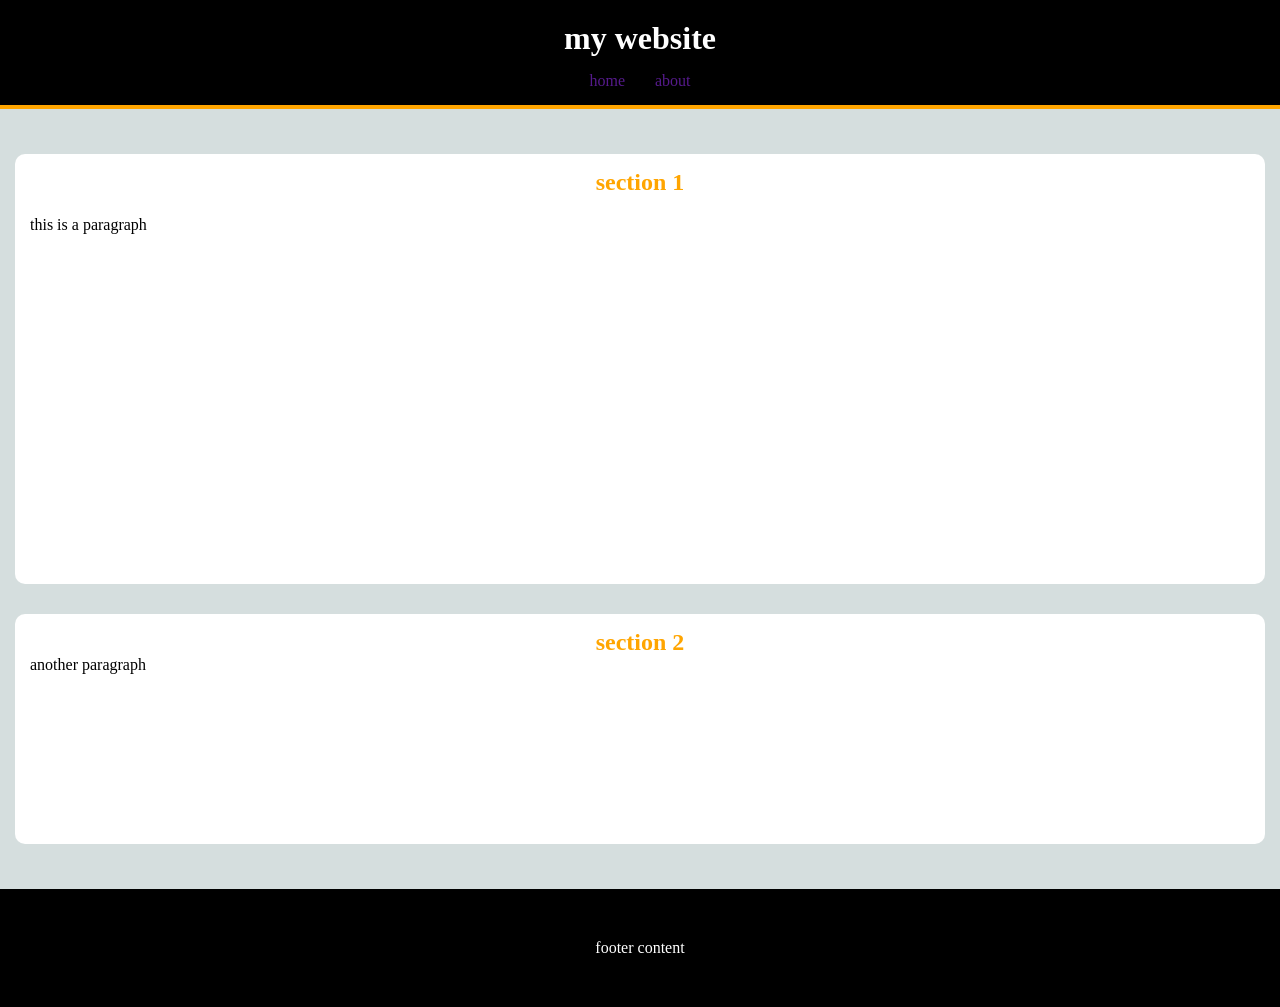
==== april-27/html-css-exo-2/index.html @ e820e328 "seconde commit" ====
<!DOCTYPE html>
<html lang="en">

<head>
    <meta charset="UTF-8">
    <meta name="viewport" content="width=device-width, initial-scale=1.0">
    <title>Document</title>
    <link rel="stylesheet" href="./index.css">
</head>

<body>
    <header class="header">
        <h1 class="">my website</h1>
        <nav>
            <ul class="nav">
                <li> <a href="">home</a> </li>
                <li> <a href="">about</a></li>
            </ul>
        </nav>
    </header>
    <main class="main">
        <section class="sec1 ">
            <h2 class="h2">section 1</h2>
            <p>this is a paragraph</p>
            <div class="img">
                <img src="https://www.shutterstock.com/image-photo/sunset-over-calm-waters-napili-600nw-2628814271.jpg"
                    alt="">
            </div>
        </section>
        <section class="sec2 ">
            <h2 class="h2">section 2</h2>
            <p>another paragraph</p>
        </section>
    </main>
    <footer class="foot">
        <p>footer content</p>
    </footer>
</body>

</html>
---- april-27/html-css-exo-2/index.css ----
*{
    margin: 0;
}
.header{
    background-color: black;
    color: white;
    display: flex;
    flex-direction: column;
    align-items: center;
    justify-content: center;
    text-align: center;
    padding-top: 20px;
    border-bottom: 4px solid orange;
}
.nav{
    display: flex;
    flex-direction: row;
    align-items: center;
    gap: 30px;
    padding: 15px;
    list-style: none;
}
a{text-decoration: none;}
.sec1 {
    border: 1px solid black;
    border-style: hidden;
    background-color: white;
    height: 400px;
    width: 100%;
    border-radius: 10px;
    margin: 15px;
    display: flex;
    flex-direction: column;
    padding: 15px;
    gap: 20px;
}
.sec2 {
    border: 1px solid black;
    border-style: hidden;
    background-color: white;
    height: 200px;
    width: 100%;
    border-radius: 10px;
    margin: 15px;
    display: flex;
    flex-direction: column;
    padding: 15px;
}
.main{
    background-color: rgb(213, 222, 222);
    display: flex;
    flex-direction: column;
    justify-content: center;
    align-items: center;
    padding: 30px;
}
.img{
    height: 300px;
    display: flex;
    width: 500px;
    /* border: 1px black solid; */
}
.h2{
    color: orange;
    text-align: center;
    
}
.foot{
     background-color: black;
    color: white;
    display: flex;
    flex-direction: column;
    align-items: center;
    justify-content: center;
    text-align: center;
    padding: 50px;
}
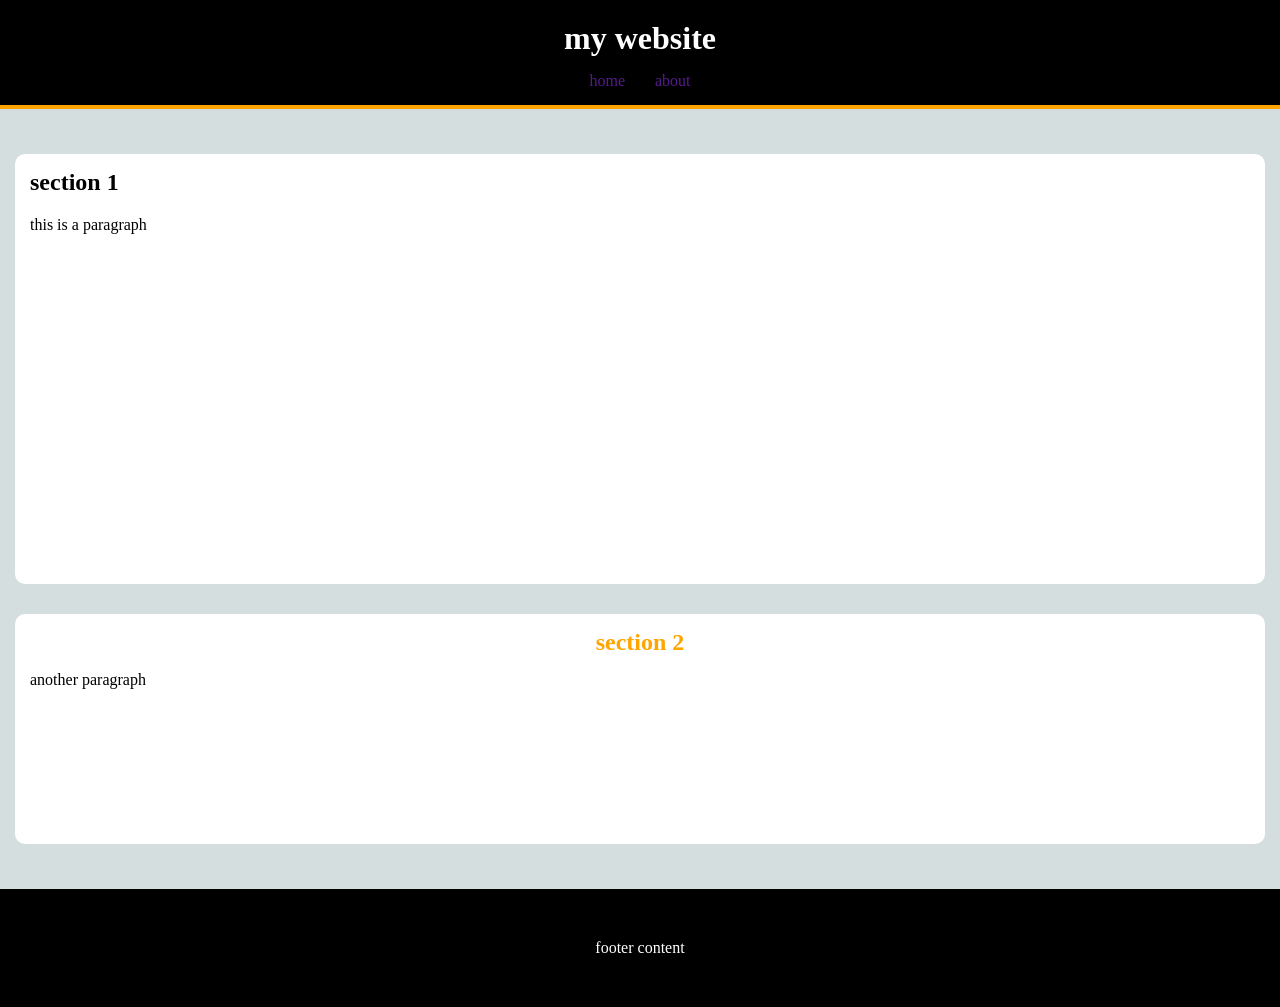
==== commit f63a0a18: "adding changing selectors name" ====
--- a/april-27/html-css-exo-2/index.html
+++ b/april-27/html-css-exo-2/index.html
@@ -9,29 +9,33 @@
 </head>
 
 <body>
-    <header class="header">
+    <!-- ! header -->
+    <header class="headerContent">
         <h1 class="">my website</h1>
         <nav>
-            <ul class="nav">
-                <li> <a href="">home</a> </li>
-                <li> <a href="">about</a></li>
+            <ul class="navigation ">
+                <li> <a class="link" href="">home</a> </li>
+                <li> <a class="link" href="">about</a></li>
             </ul>
         </nav>
     </header>
-    <main class="main">
-        <section class="sec1 ">
+    <main class="mainContent">
+        <!-- todo section 1 -->
+        <section class="firstSection">
             <h2 class="h2">section 1</h2>
             <p>this is a paragraph</p>
-            <div class="img">
+            <div class="photo">
                 <img src="https://www.shutterstock.com/image-photo/sunset-over-calm-waters-napili-600nw-2628814271.jpg"
                     alt="">
             </div>
         </section>
-        <section class="sec2 ">
-            <h2 class="h2">section 2</h2>
+        <!-- todo section 2 -->
+        <section class="SecondSection">
+            <h2 class="SecondSectionTitle">section 2</h2>
             <p>another paragraph</p>
         </section>
     </main>
+    <!-- ! footer -->
     <footer class="foot">
         <p>footer content</p>
     </footer>
--- a/april-27/html-css-exo-2/index.css
+++ b/april-27/html-css-exo-2/index.css
@@ -1,7 +1,8 @@
 *{
     margin: 0;
 }
-.header{
+/*! this the header */
+.headerContent{
     background-color: black;
     color: white;
     display: flex;
@@ -12,7 +13,7 @@
     padding-top: 20px;
     border-bottom: 4px solid orange;
 }
-.nav{
+.navigation{
     display: flex;
     flex-direction: row;
     align-items: center;
@@ -20,8 +21,18 @@
     padding: 15px;
     list-style: none;
 }
-a{text-decoration: none;}
-.sec1 {
+.link{text-decoration: none;}
+/* ! main  */
+.mainContent{
+    background-color: rgb(213, 222, 222);
+    display: flex;
+    flex-direction: column;
+    justify-content: center;
+    align-items: center;
+    padding: 30px;
+}
+/* todo section 1*/
+.firstSection {
     border: 1px solid black;
     border-style: hidden;
     background-color: white;
@@ -34,7 +45,14 @@
     padding: 15px;
     gap: 20px;
 }
-.sec2 {
+.photo{
+    height: 300px;
+    display: flex;
+    width: 500px;
+    /* border: 1px black solid; */
+}
+/* todo section 2 */
+.SecondSection {
     border: 1px solid black;
     border-style: hidden;
     background-color: white;
@@ -45,26 +63,16 @@
     display: flex;
     flex-direction: column;
     padding: 15px;
+    gap: 15px;
 }
-.main{
-    background-color: rgb(213, 222, 222);
-    display: flex;
-    flex-direction: column;
-    justify-content: center;
-    align-items: center;
-    padding: 30px;
-}
-.img{
-    height: 300px;
-    display: flex;
-    width: 500px;
-    /* border: 1px black solid; */
-}
-.h2{
+
+
+.SecondSectionTitle{
     color: orange;
     text-align: center;
     
 }
+/* ! footer */
 .foot{
      background-color: black;
     color: white;
